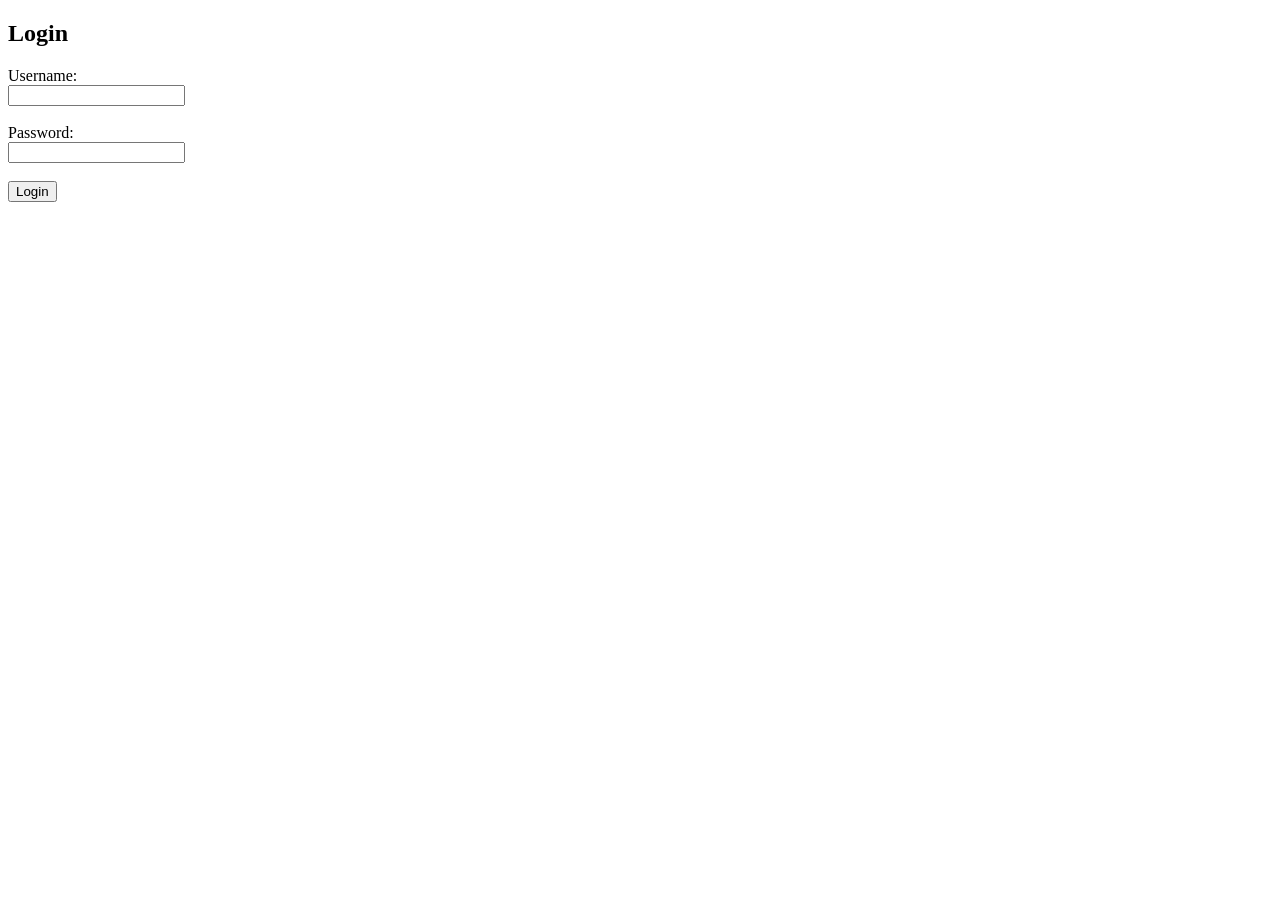
==== web/templates/login.html @ 47025bda "Added basic login" ====
<!DOCTYPE html>
<html>
    <head>
        <title>Login</title>
    </head>
    <body>
        <h2>Login</h2>

        <form method="POST" action="/login">
            <label>Username:</label><br>
            <input type="text" name="username"><br><br>

            <label>Password:</label><br>
            <input type="password" name="password"><br><br>

            <button type="submit">Login</button>
        </form>
    </body>
</html>
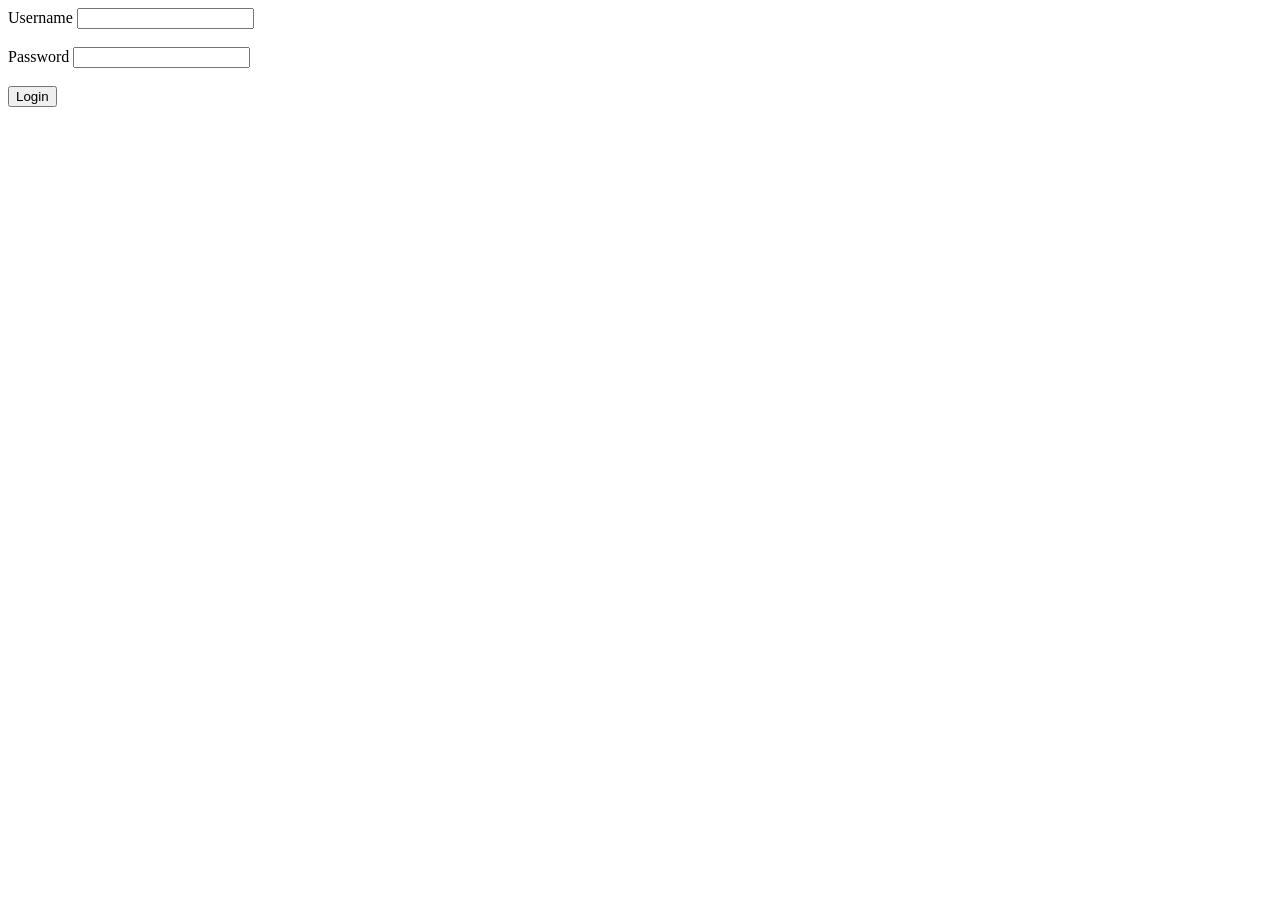
==== commit 3de9346f: "Login page CSS" ====
--- a/web/templates/login.html
+++ b/web/templates/login.html
@@ -1,16 +1,15 @@
 <!DOCTYPE html>
 <html>
     <head>
+        <link rel="stylesheet" href="/static/login.css">
         <title>Login</title>
     </head>
     <body>
-        <h2>Login</h2>
-
         <form method="POST" action="/login">
-            <label>Username:</label><br>
+            <label>Username</label>
             <input type="text" name="username"><br><br>
 
-            <label>Password:</label><br>
+            <label>Password</label>
             <input type="password" name="password"><br><br>
 
             <button type="submit">Login</button>
